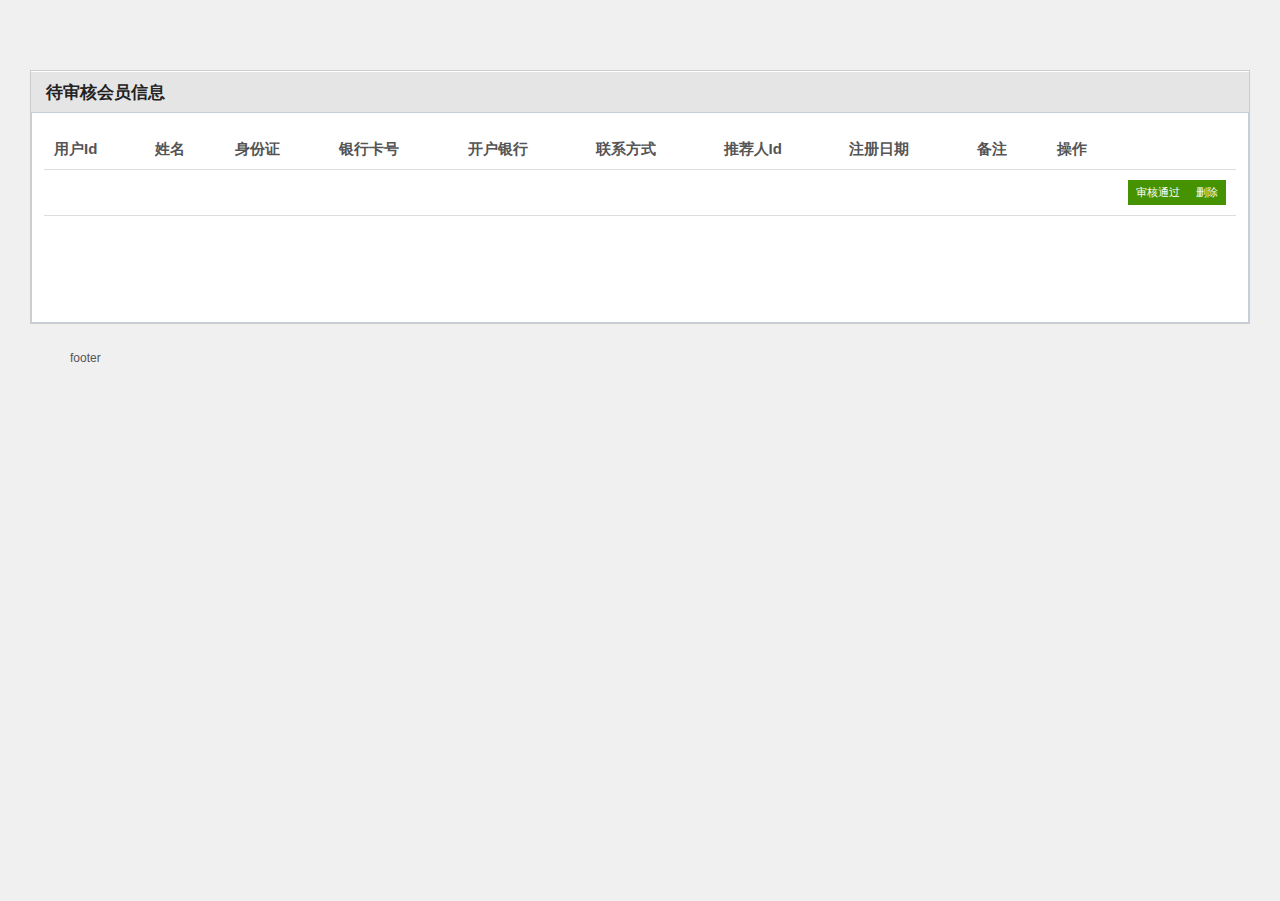
==== src/main/resources/templates/adminAudit.html @ b4d30b11 "add the opreation of admin audit delete" ====
<!DOCTYPE html>
<html lang="en" xmlns:th="http://www.thymeleaf.org">
<meta charset="UTF-8"/>
<title>华力在线教育</title>
<link href="../static/css/bootstrap-3.3.4-dist/css/bootstrap.min.css" rel="stylesheet" media="screen"
        th:href="@{/css/bootstrap-3.3.4-dist/css/bootstrap.min.css}"/>
<link href="../static/css/ace.css" rel="stylesheet" media="screen"
            th:href="@{/css/ace.css}" />
<link href="../static/css/ace.css" rel="stylesheet" media="screen"
            th:href="@{/css/font-awesome.css}" />
<link href="../static/css/reset.css" rel="stylesheet" media="screen"
            th:href="@{/css/reset.css}" />
<link href="../static/css/style.css" rel="stylesheet" media="screen"
            th:href="@{/css/style.css}" />
<body>
    <div class="container" th:replace="fragments/header :: header">
	</div>
	
	
	<div id="main-content" style="margin-top: 30px;margin-left: 30px;margin-right: 30px">
		<div class="content-box">
		  <div class="content-box-header">
		        <h3>待审核会员信息</h3>
		        <div class="clear"></div>
		      </div>
		  <div class="tab-content default-tab" id="tab1">
		  	<form id="form1" action="" method="post">
		  		<input type="hidden" id="userId" name="userId" />
		          <table>
		            <thead>
		              <tr>
	<!--                 <th> -->
	<!--                   <input class="check-all" type="checkbox" /> -->
	<!--                 </th> -->
	                <th>用户Id</th>
	                <th>姓名</th>
	                <th>身份证</th>
	                <th>银行卡号</th>
	                <th>开户银行</th>
	                <th>联系方式</th>
	                <th>推荐人Id</th>
	                <th>注册日期</th>
	                <th>备注</th>
	                <th>操作</th>
	              </tr>
	            </thead>
	            <tfoot>
	              <tr>
	              	<td colspan="3"></td>
	                <td>
	                  <div class="pagination" th:utext="${pageHtml}"></div>
	                  <!-- End .pagination -->
	                  <div class="clear"></div>
	                </td>
	              </tr>
	            </tfoot>
	            <tbody>
	              <tr th:each="view : ${users}"> 
	                <td th:text="${view.userId}"></td>
	                <td th:text="${view.userName}"></td>
	                <td th:text="${view.idCard}"></td>
	                <td th:text="${view.bankCard}"></td>
	                <td th:text="${view.bankName}"></td>
	                <td th:text="${view.phoneNumber}"></td>
	                <td th:text="${view.recommendId}"></td>
	                <td th:text="${view.registerDate}"></td>
	                <td th:text="${view.comments}"></td>
	                <td>
	                	<div class="bulk-actions align-right">
                    		<a class="button" id="deleteUser" th:href="@{/admin/deleteUser/(userId=${view.userId})}">删除</a></div>
                    	<div class="bulk-actions align-right">
                    		<a class="button" id="auditUser">审核通过</a></div>
	                </td>
	              </tr>
	            </tbody>
	          </table>
	          </form>
	    	</div>
	    </div>
    </div>
	
	
    <div class="container" th:replace="fragments/footer :: footer">
		<p>footer</p>
	</div>
</body>
<script src="../static/js/common/jquery-2.1.4.min.js"
          th:src="@{/js/common/jquery-2.1.4.min.js}"></script>
<script src="../static/css/bootstrap-3.3.4-dist/js/bootstrap.min.js"
          th:src="@{/css/bootstrap-3.3.4-dist/js/bootstrap.min.js}"></script>
<script src="../static/js/common/jquery.validate.min.js"
         th:src="@{/js/common/jquery.validate.min.js}"></script>
<script src="../static/js/adminAudit.js"
          th:src="@{/js/adminAudit.js}"></script>
</html>
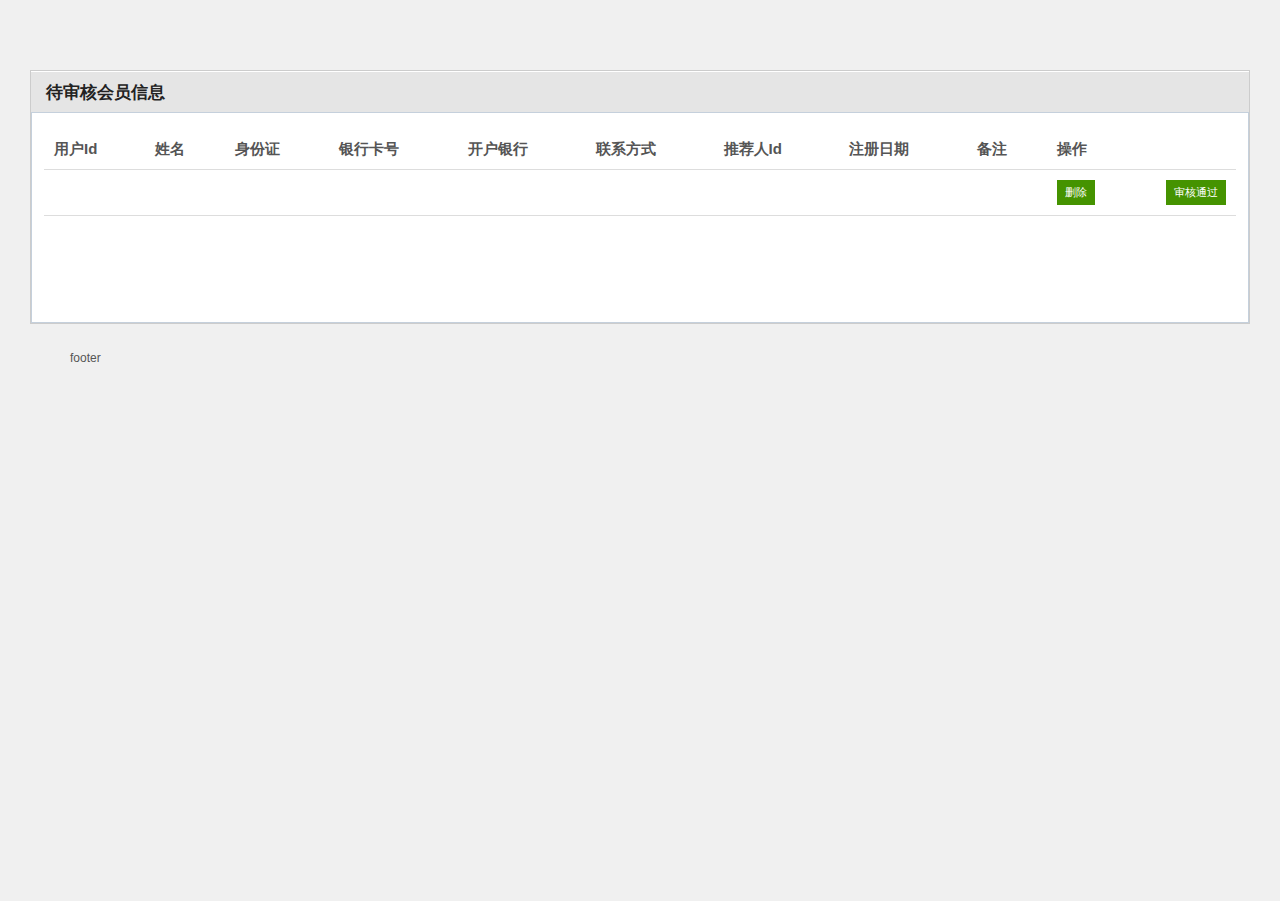
==== commit 3c02f239: "2017-10-17" ====
--- a/src/main/resources/templates/adminAudit.html
+++ b/src/main/resources/templates/adminAudit.html
@@ -66,10 +66,10 @@
 	                <td th:text="${view.registerDate}"></td>
 	                <td th:text="${view.comments}"></td>
 	                <td>
-	                	<div class="bulk-actions align-right">
+	                	<div class="bulk-actions align-left">
                     		<a class="button" id="deleteUser" th:href="@{/admin/deleteUser/(userId=${view.userId})}">删除</a></div>
                     	<div class="bulk-actions align-right">
-                    		<a class="button" id="auditUser">审核通过</a></div>
+                    		<a class="button" id="auditUser" th:href="@{/admin/auditUserPass/(userId=${view.userId})}">审核通过 </a></div>
 	                </td>
 	              </tr>
 	            </tbody>
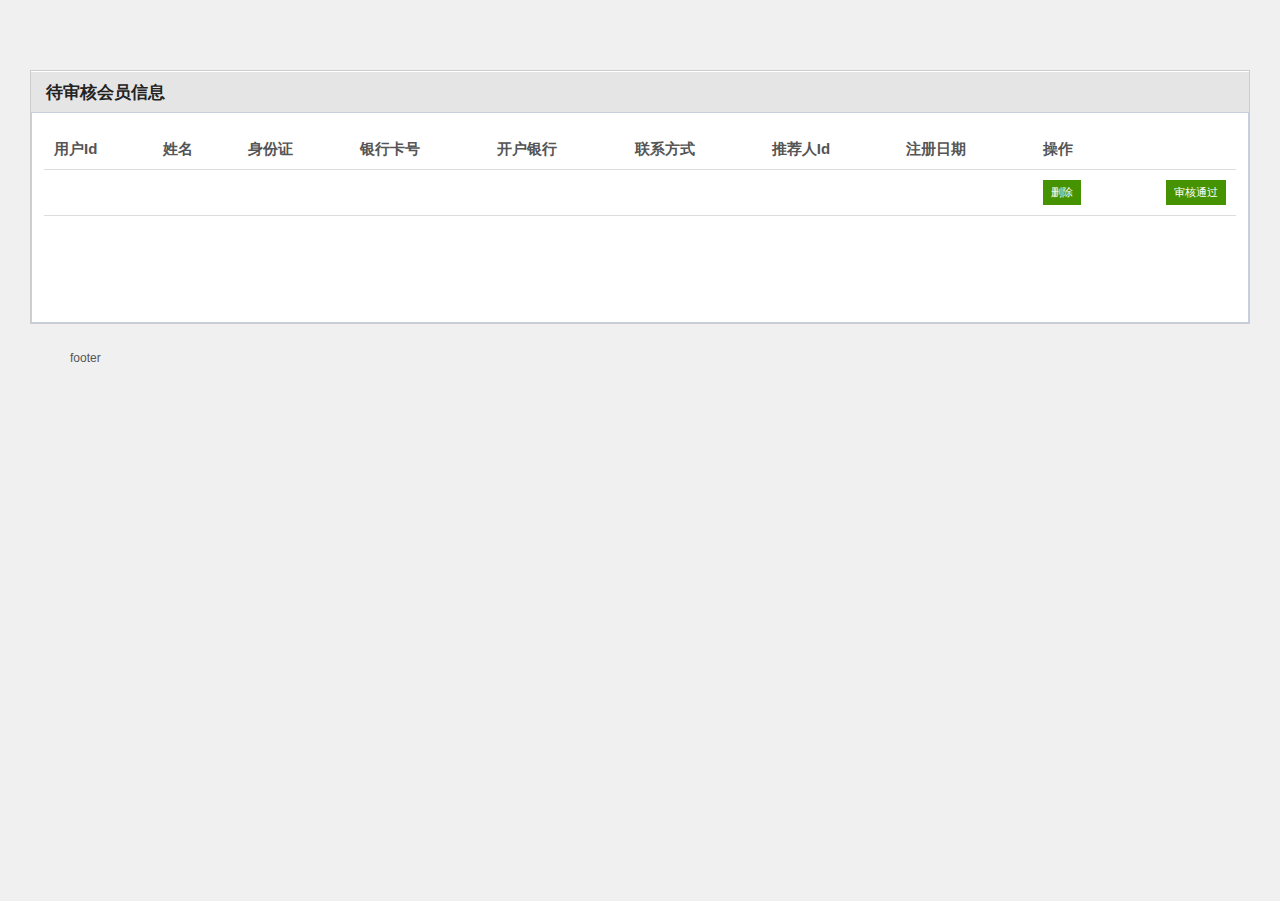
==== commit f33693ff: "修复推荐算法" ====
--- a/src/main/resources/templates/adminAudit.html
+++ b/src/main/resources/templates/adminAudit.html
@@ -40,7 +40,6 @@
 	                <th>联系方式</th>
 	                <th>推荐人Id</th>
 	                <th>注册日期</th>
-	                <th>备注</th>
 	                <th>操作</th>
 	              </tr>
 	            </thead>
@@ -64,7 +63,6 @@
 	                <td th:text="${view.phoneNumber}"></td>
 	                <td th:text="${view.recommendId}"></td>
 	                <td th:text="${view.registerDate}"></td>
-	                <td th:text="${view.comments}"></td>
 	                <td>
 	                	<div class="bulk-actions align-left">
                     		<a class="button" id="deleteUser" th:href="@{/admin/deleteUser/(userId=${view.userId})}">删除</a></div>
